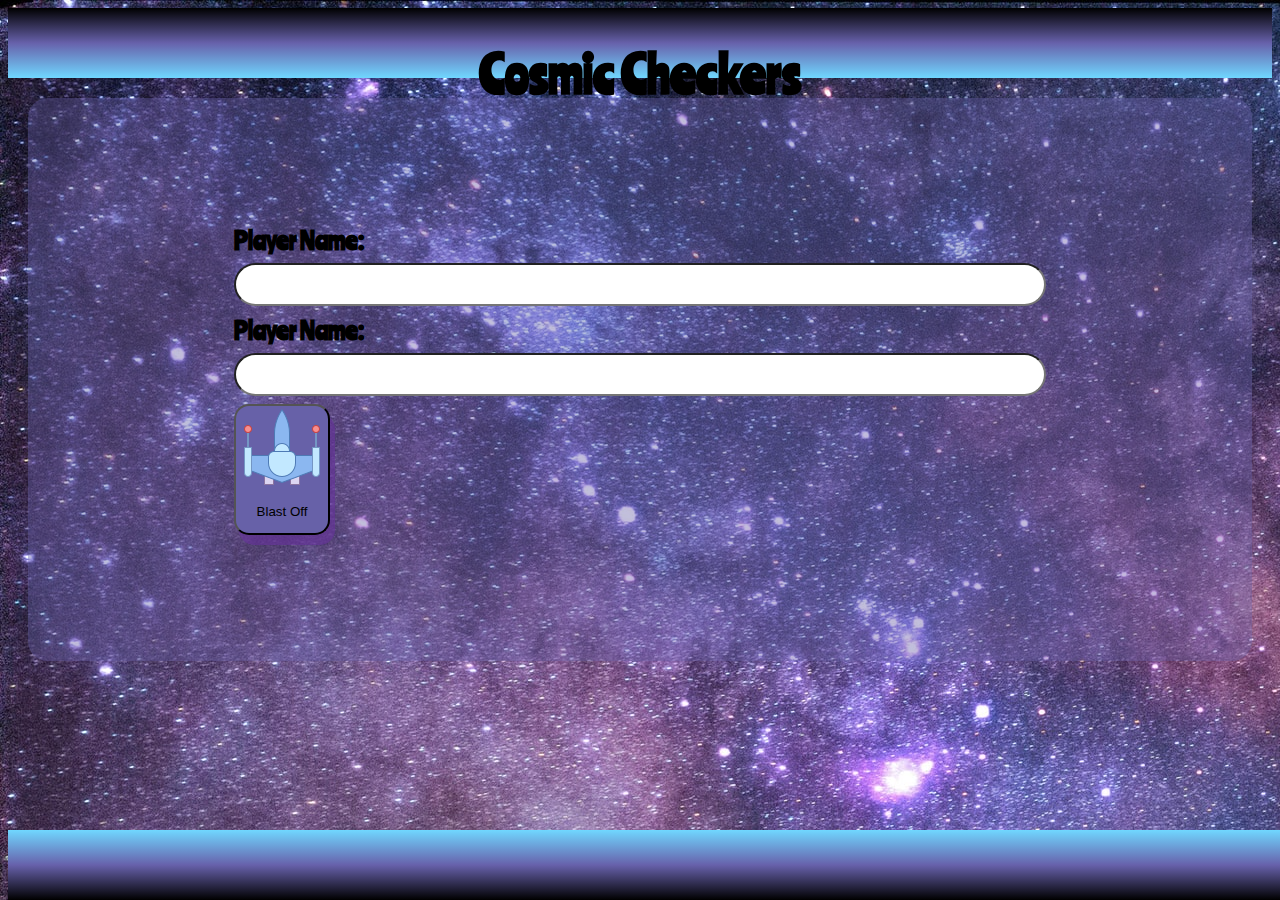
==== index.html @ 40f446a5 "Added HTML and CSS" ====
<!DOCTYPE html>
<html lang="en">

<head>
    <meta charset="UTF-8">
    <meta name="viewport" content="width=device-width, initial-scale=1.0">
    <meta http-equiv="X-UA-Compatible" content="ie=edge">
    <link href="https://fonts.googleapis.com/css2?family=Titillium+Web:wght@300&display=swap" rel="stylesheet">
    <link href="https://fonts.googleapis.com/css2?family=Ranchers&display=swap" rel="stylesheet">
    <link rel="stylesheet" href="styles/reset.css">
    <link rel="stylesheet" href="styles/style.css">
    <link rel="stylesheet" href="styles/home.css">
    <title>Cosmic Checkers</title>
</head>

<body>
    <header>
        <h1>Cosmic Checkers</h1>   
    </header>
    <main>
        <form>
            <label>
                Player Name:
                <input name= 'name' />
            </label> 
            <label>
                Player Name:
                <input name= 'name' />
            </label>
            <button>
                <img src='./assets/icons8-fighter-80.png'>
                <p>Blast Off</p>
            </button>
             
        </form>
      
    </main>
    <footer>
        
    </footer>

    <script type="module" src="app.js"></script>
</body>

</html>
---- styles/home.css ----
/* add home page styles here */
body {
    background-image: url('../assets/jeremy-thomas-4dpAqfTbvKA-unsplash.jpg');
    border-radius: 25px;
    
}

header {
    display: flex;
    justify-content: center;
    width: 100%;
    height: 70px;
    background-color: #6761A8;
    background-image: linear-gradient(black, #6761AB, #70D7FF);

}

h1 {
    font-size: 50px;
    font-weight: bolder;
    font-family: 'Ranchers', cursive;

    
}

main {
    display: flex;
    justify-content: center;
    align-items: center;
    background-color: #6761a867;
    height: 80%;
    padding: 10%;
    margin-top: 20px;
    margin-right: 20px;
    margin-left: 20px;
    border-radius: 20px;
    font-family: 'Ranchers', cursive;
}

form {
    display: flex;
    justify-content: center;
    align-items: center;
    display: block;
}

label {
    font-weight: bolder;
    font-size: 25px;

}

input {
    width: 100%;
    padding: 12px 20px;
    margin: 8px 0;
    box-sizing: border-box;
    border-radius: 25px;
    opacity: 1;
  }

  button {
      border-radius: 15px;;
      box-shadow: 5px 10px rgba(102, 51, 153, 0.651);
      background-color: #6761A8;
      
    
  }

footer {
    position: fixed;
    bottom: 0;
    width: 100%;
    height: 70px;
    background-color: #6761A8;
    background-image: linear-gradient( #70D7FF, #6761AB, black);

    
}
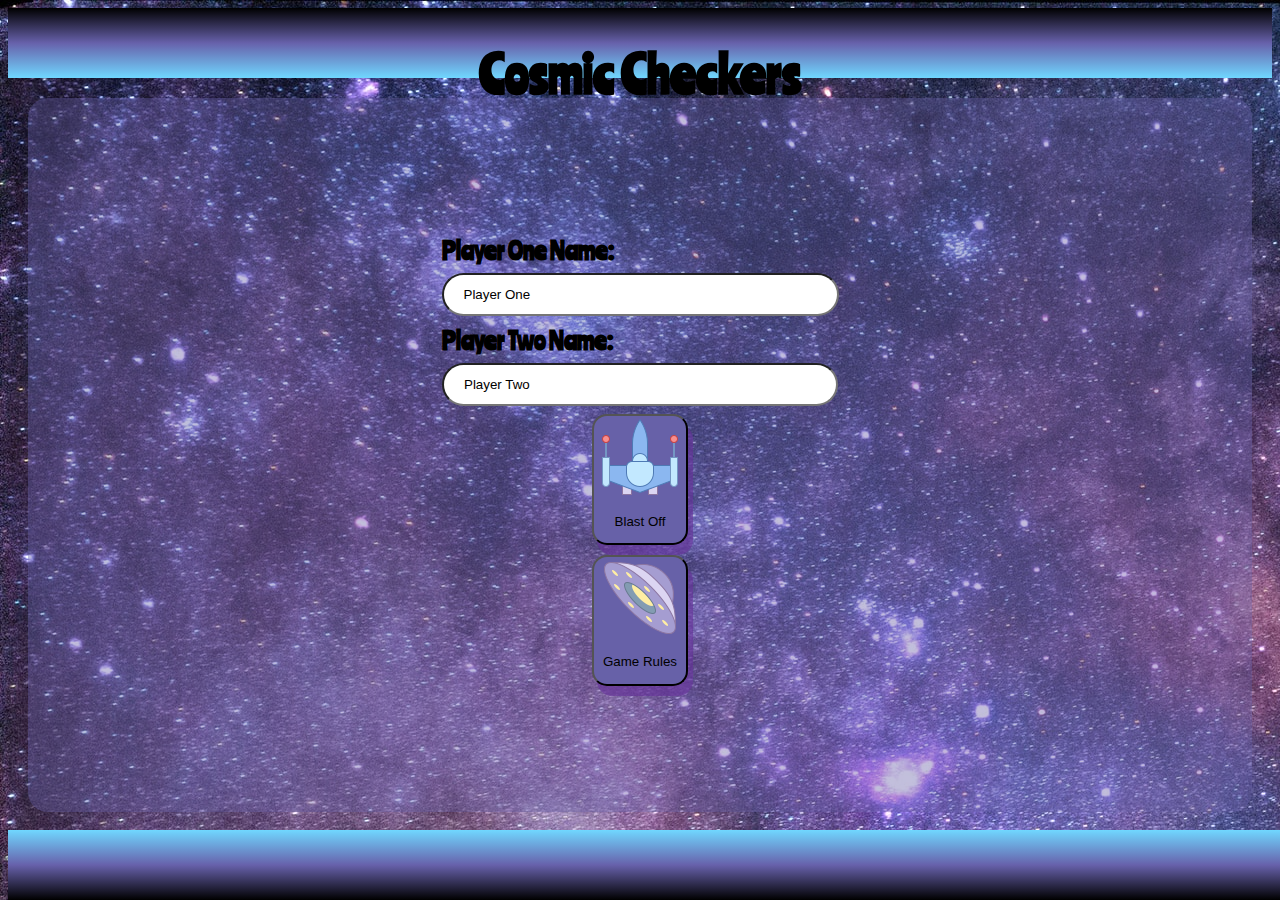
==== commit 1e80ccec: "Merge pull request #20 from Cosmic-Checkers/ryan-day-four" ====
--- a/index.html
+++ b/index.html
@@ -18,22 +18,24 @@
         <h1>Cosmic Checkers</h1>   
     </header>
     <main>
-        <form>
+        <form id='input-form' >
             <label>
-                Player Name:
-                <input name= 'name' />
+                Player One Name:
+                <input name='name1' value='Player One'/>
             </label> 
             <label>
-                Player Name:
-                <input name= 'name' />
+                Player Two Name:
+                <input name='name2' value='Player Two'/>
             </label>
-            <button>
+            <button id='launch-button'>
                 <img src='./assets/icons8-fighter-80.png'>
                 <p>Blast Off</p>
             </button>
-             
         </form>
-      
+        <button id='game-rules' class='click-link' onclick="window.location.href='../rules/rules.html'">
+            <img src='./assets/icons8-sci-fi-80.png'>
+            <p>Game Rules</p>     
+         </button>
     </main>
     <footer>
         
--- a/styles/home.css
+++ b/styles/home.css
@@ -25,6 +25,7 @@
 
 main {
     display: flex;
+    flex-direction: column;
     justify-content: center;
     align-items: center;
     background-color: #6761a867;
@@ -41,7 +42,8 @@
     display: flex;
     justify-content: center;
     align-items: center;
-    display: block;
+    flex-direction: column;
+    padding: 10px;
 }
 
 label {
@@ -63,8 +65,7 @@
       border-radius: 15px;;
       box-shadow: 5px 10px rgba(102, 51, 153, 0.651);
       background-color: #6761A8;
-      
-    
+      display: block;    
   }
 
 footer {
@@ -76,4 +77,8 @@
     background-image: linear-gradient( #70D7FF, #6761AB, black);
 
     
+}
+
+#game-rules {
+    
 }